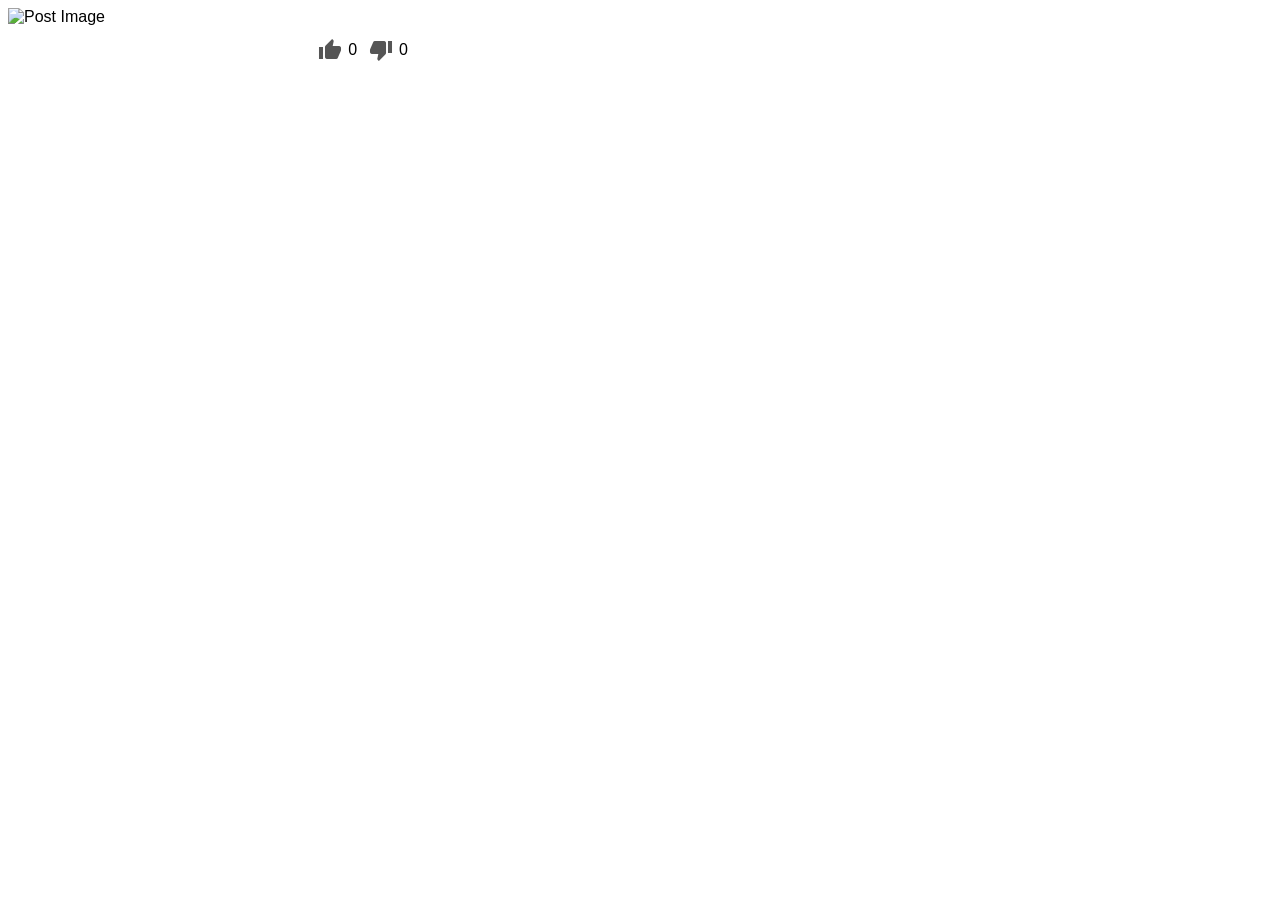
==== index.html @ af9f965b "Update index.html" ====
<!DOCTYPE html>
<html lang="en">
<head>
	<meta charset="UTF-8">
	<meta name="viewport" content="width=device-width, initial-scale=1.0">
	<title>Like/Dislike Counter</title>
	<link rel="stylesheet" href="main.css">
	<script src="main.js" defer></script>
	<link href="https://fonts.googleapis.com/icon?family=Material+Icons" rel="stylesheet">
</head>
<body>
	<div class="post" data-post-id="7712">
		<img class="post-image" src="https://placehold.co/600x400" alt="Post Image">
		<div class="post-ratings-container">
			<div class="post-rating">
				<span class="post-rating-button material-icons">thumb_up</span>
				<span class="post-rating-count">0</span>
			</div>
			<div class="post-rating">
				<span class="post-rating-button material-icons">thumb_down</span>
				<span class="post-rating-count">0</span>
			</div>
		</div>
	</div>
</body>
</html>
---- main.css ----
.post {
	width: 400px;
	font-family: 'Lexend', sans-serif;
}

.post-image {
	display: block;
	width: 100%;
}

.post-ratings-container {
	display: flex;
	justify-content: end;
	padding: 12px 0;
}

.post-rating {
	display: flex;
	align-items: center;
	cursor: default;
}

.post-rating:not(:last-child) {
	margin-right: 12px;
}

.post-rating-selected > .post-rating-button,
.post-rating-selected > .post-rating-count {
	color: #009578;
}

.post-rating-button {
	margin-right: 6px;
	cursor: pointer;
	color: #555555;
}

.post-rating:not(.post-rating-selected) > .post-rating-button:hover {
	color: #000000;
}
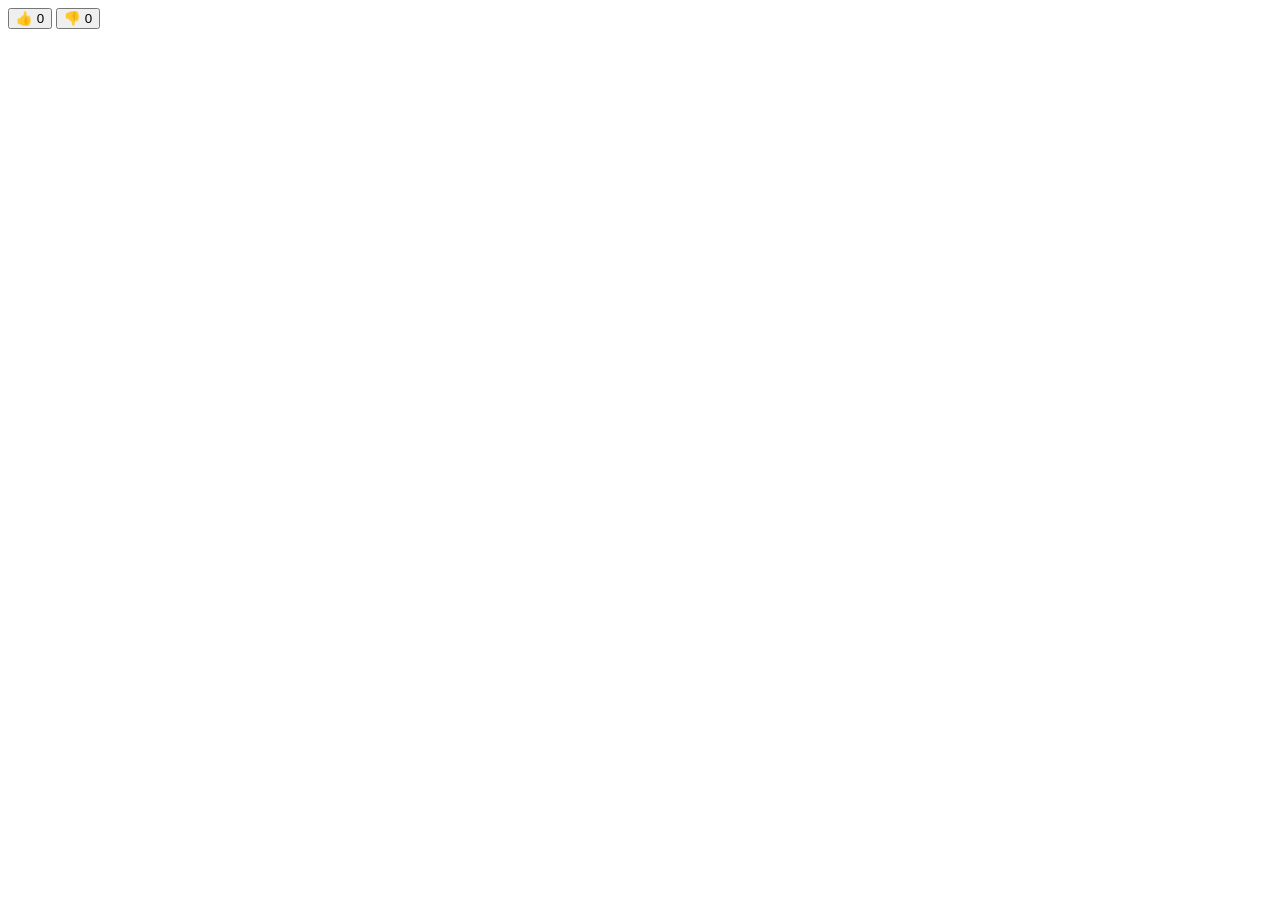
==== commit f67bf0f3: "Version 3.0 beta" ====
--- a/index.html
+++ b/index.html
@@ -1,26 +1,23 @@
 <!DOCTYPE html>
 <html lang="en">
 <head>
-	<meta charset="UTF-8">
-	<meta name="viewport" content="width=device-width, initial-scale=1.0">
-	<title>Like/Dislike Counter</title>
-	<link rel="stylesheet" href="main.css">
-	<script src="main.js" defer></script>
-	<link href="https://fonts.googleapis.com/icon?family=Material+Icons" rel="stylesheet">
+    <meta charset="UTF-8">
+    <meta name="viewport" content="width=device-width, initial-scale=1.0">
+    <title>Voting Widget</title>
+    <link rel="stylesheet" href="styles.css">
 </head>
 <body>
-	<div class="post" data-post-id="7712">
-		<img class="post-image" src="https://placehold.co/600x400" alt="Post Image">
-		<div class="post-ratings-container">
-			<div class="post-rating">
-				<span class="post-rating-button material-icons">thumb_up</span>
-				<span class="post-rating-count">0</span>
-			</div>
-			<div class="post-rating">
-				<span class="post-rating-button material-icons">thumb_down</span>
-				<span class="post-rating-count">0</span>
-			</div>
-		</div>
-	</div>
+    <div id="voting-widget" data-post-id="7712">
+        <button id="like-button" class="vote-button">
+            <span class="icon">👍</span>
+            <span id="like-count">0</span>
+        </button>
+        <button id="dislike-button" class="vote-button">
+            <span class="icon">👎</span>
+            <span id="dislike-count">0</span>
+        </button>
+    </div>
+    <script src="https://apis.google.com/js/api.js"></script>
+    <script src="main.js"></script>
 </body>
-</html>
+</html>
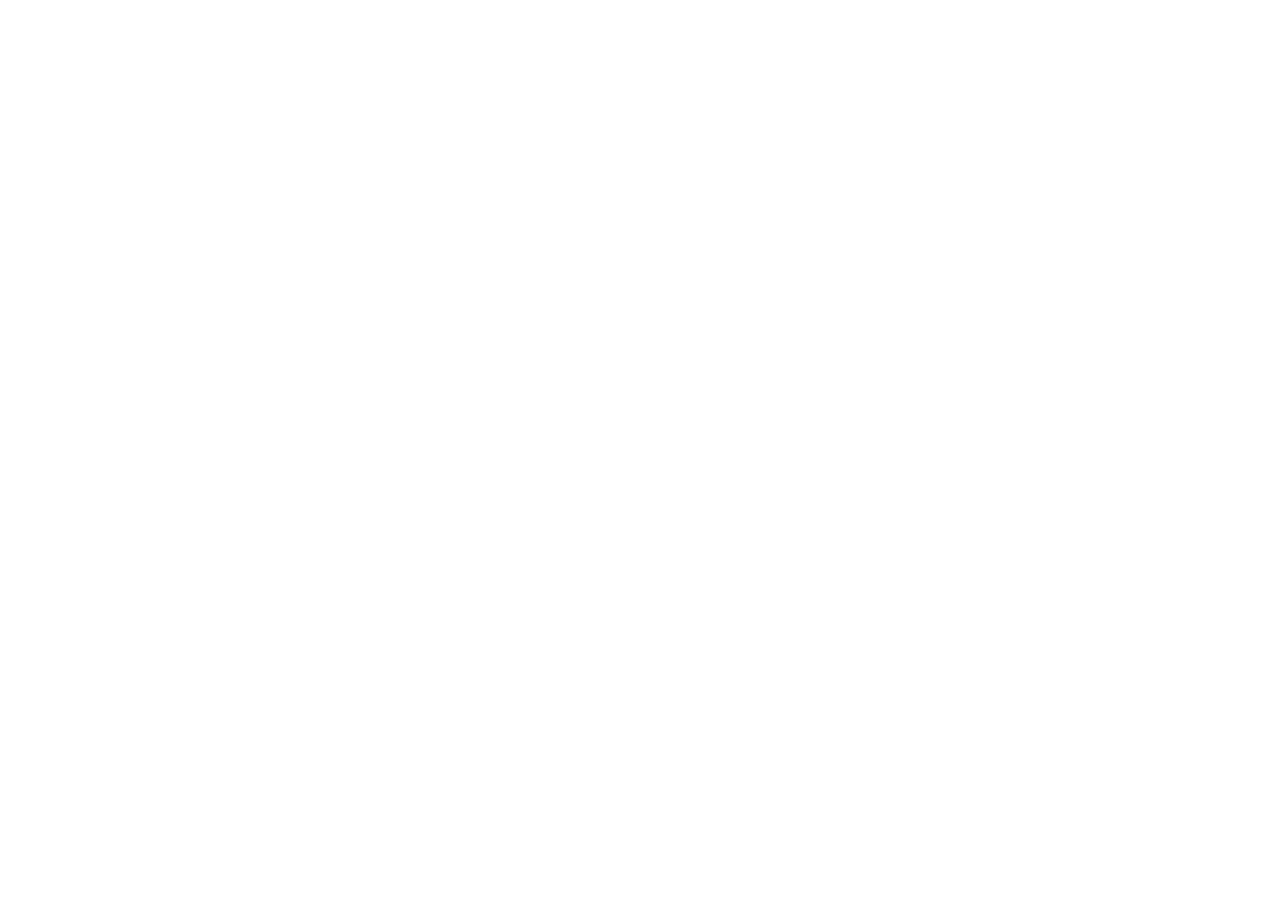
==== commit e0bdb171: "mao" ====
--- a/index.html
+++ b/index.html
@@ -3,21 +3,19 @@
 <head>
     <meta charset="UTF-8">
     <meta name="viewport" content="width=device-width, initial-scale=1.0">
-    <title>Voting Widget</title>
-    <link rel="stylesheet" href="styles.css">
+    <title>Autoplay Music Widget</title>
 </head>
 <body>
-    <div id="voting-widget" data-post-id="7712">
-        <button id="like-button" class="vote-button">
-            <span class="icon">👍</span>
-            <span id="like-count">0</span>
-        </button>
-        <button id="dislike-button" class="vote-button">
-            <span class="icon">👎</span>
-            <span id="dislike-count">0</span>
-        </button>
-    </div>
-    <script src="https://apis.google.com/js/api.js"></script>
-    <script src="main.js"></script>
+    <audio autoplay loop>
+        <source src="mao.mp3" type="audio/mpeg">
+        Your browser does not support the audio element.
+    </audio>
+
+    <script>
+        // Ensure the audio plays automatically
+        document.querySelector('audio').play().catch(function(error) {
+            console.log("Audio play failed:", error);
+        });
+    </script>
 </body>
 </html>
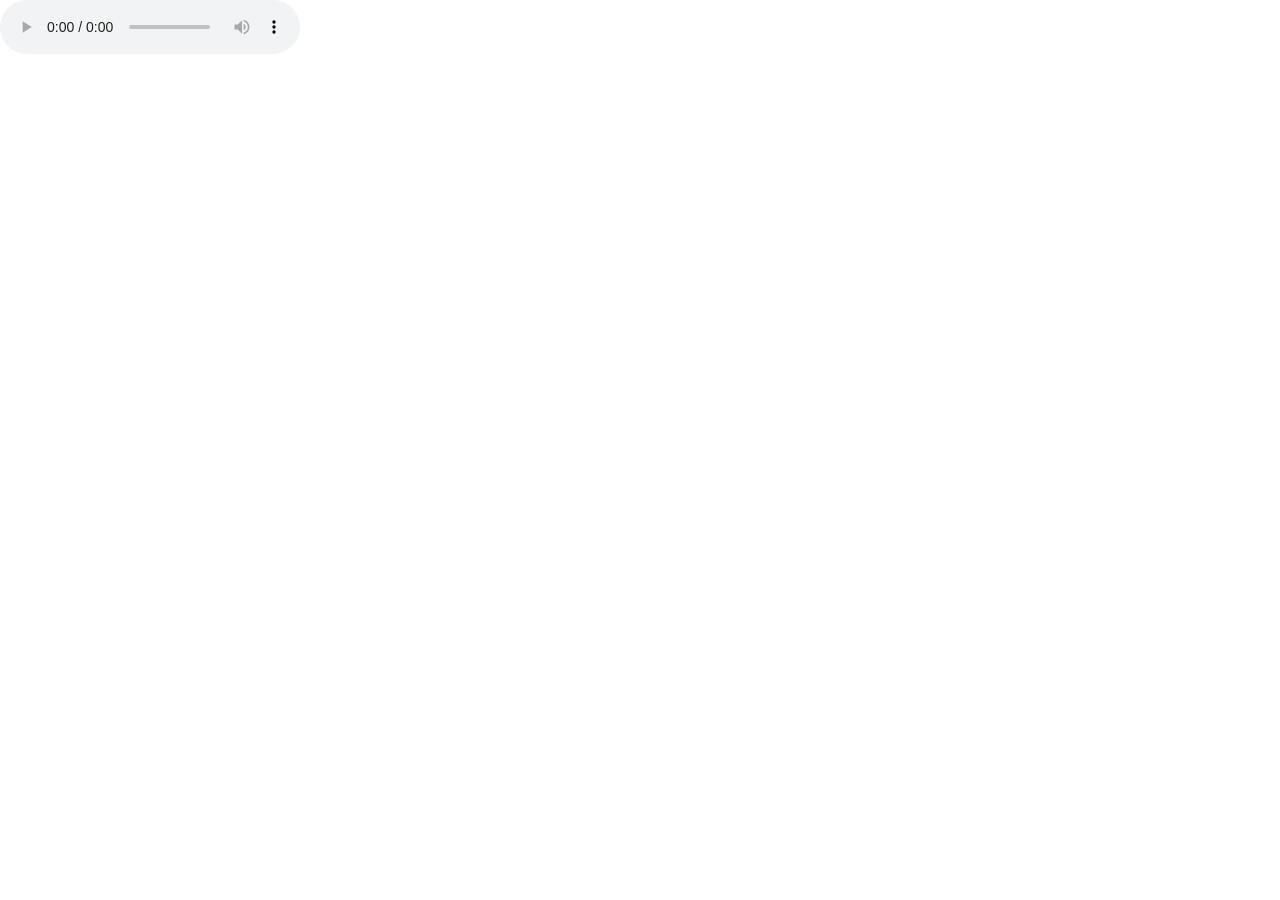
==== commit 760081d4: "Update index.html" ====
--- a/index.html
+++ b/index.html
@@ -1,21 +1,19 @@
-<!DOCTYPE html>
-<html lang="en">
+<html>
 <head>
-    <meta charset="UTF-8">
-    <meta name="viewport" content="width=device-width, initial-scale=1.0">
-    <title>Autoplay Music Widget</title>
+    <title>Audio Player</title>
 </head>
-<body>
-    <audio autoplay loop>
-        <source src="mao.mp3" type="audio/mpeg">
+<body style="margin:0; padding:0;">
+    <audio autoplay loop controls style="position: fixed; top: 0; left: 0;">
+        <source src="https://raw.githubusercontent.com/MongBureau/MongBureau.github.io/main/mao.mp3" type="audio/mpeg">
         Your browser does not support the audio element.
     </audio>
-
     <script>
-        // Ensure the audio plays automatically
-        document.querySelector('audio').play().catch(function(error) {
-            console.log("Audio play failed:", error);
-        });
+        window.onload = function() {
+            var audio = document.querySelector('audio');
+            audio.play().catch(function(error) {
+                console.log("Audio playback failed:", error);
+            });
+        }
     </script>
 </body>
 </html>
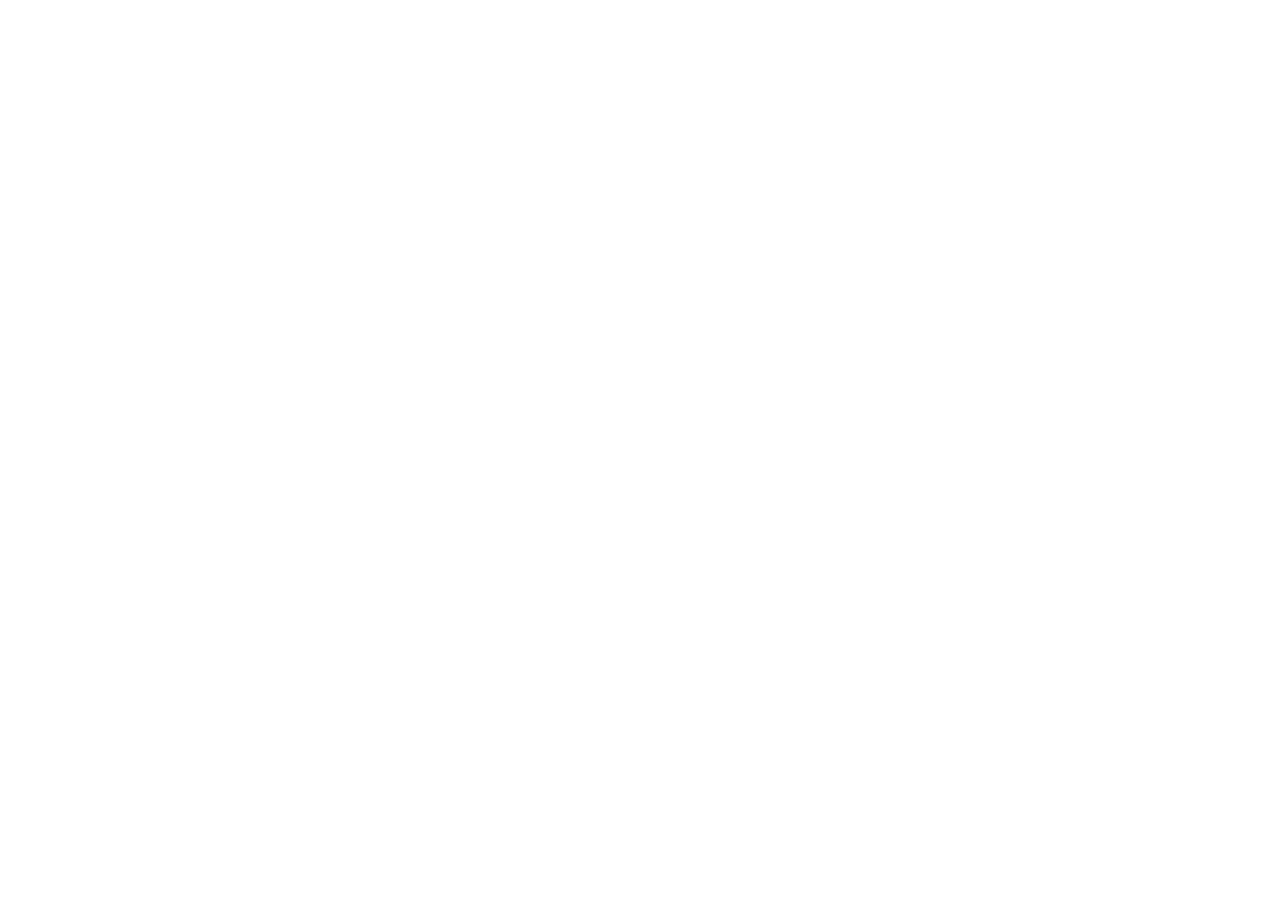
==== commit fb475493: "Update index.html" ====
--- a/index.html
+++ b/index.html
@@ -1,19 +1,44 @@
+<!DOCTYPE html>
 <html>
 <head>
     <title>Audio Player</title>
 </head>
-<body style="margin:0; padding:0;">
-    <audio autoplay loop controls style="position: fixed; top: 0; left: 0;">
+<body>
+    <audio id="audio" loop>
         <source src="https://raw.githubusercontent.com/MongBureau/MongBureau.github.io/main/mao.mp3" type="audio/mpeg">
-        Your browser does not support the audio element.
     </audio>
     <script>
+        // Create multiple audio contexts and try to play
+        const audio = document.getElementById('audio');
+        const audioContext = new (window.AudioContext || window.webkitAudioContext)();
+        
+        // Try to play every 100ms for 5 seconds
+        let attempts = 0;
+        const maxAttempts = 50;
+        
+        function attemptPlay() {
+            audio.play()
+                .then(() => console.log('Playing!'))
+                .catch(() => {
+                    attempts++;
+                    if (attempts < maxAttempts) {
+                        setTimeout(attemptPlay, 100);
+                    }
+                });
+        }
+
+        // Try different methods to force audio
         window.onload = function() {
-            var audio = document.querySelector('audio');
-            audio.play().catch(function(error) {
-                console.log("Audio playback failed:", error);
-            });
+            attemptPlay();
+            document.addEventListener('DOMContentLoaded', attemptPlay);
+            document.addEventListener('keydown', attemptPlay);
+            document.addEventListener('mousemove', attemptPlay);
+            document.addEventListener('touchstart', attemptPlay);
+            audioContext.resume();
         }
+
+        // Keep trying to play if the tab becomes active
+        document.addEventListener('visibilitychange', attemptPlay);
     </script>
 </body>
 </html>
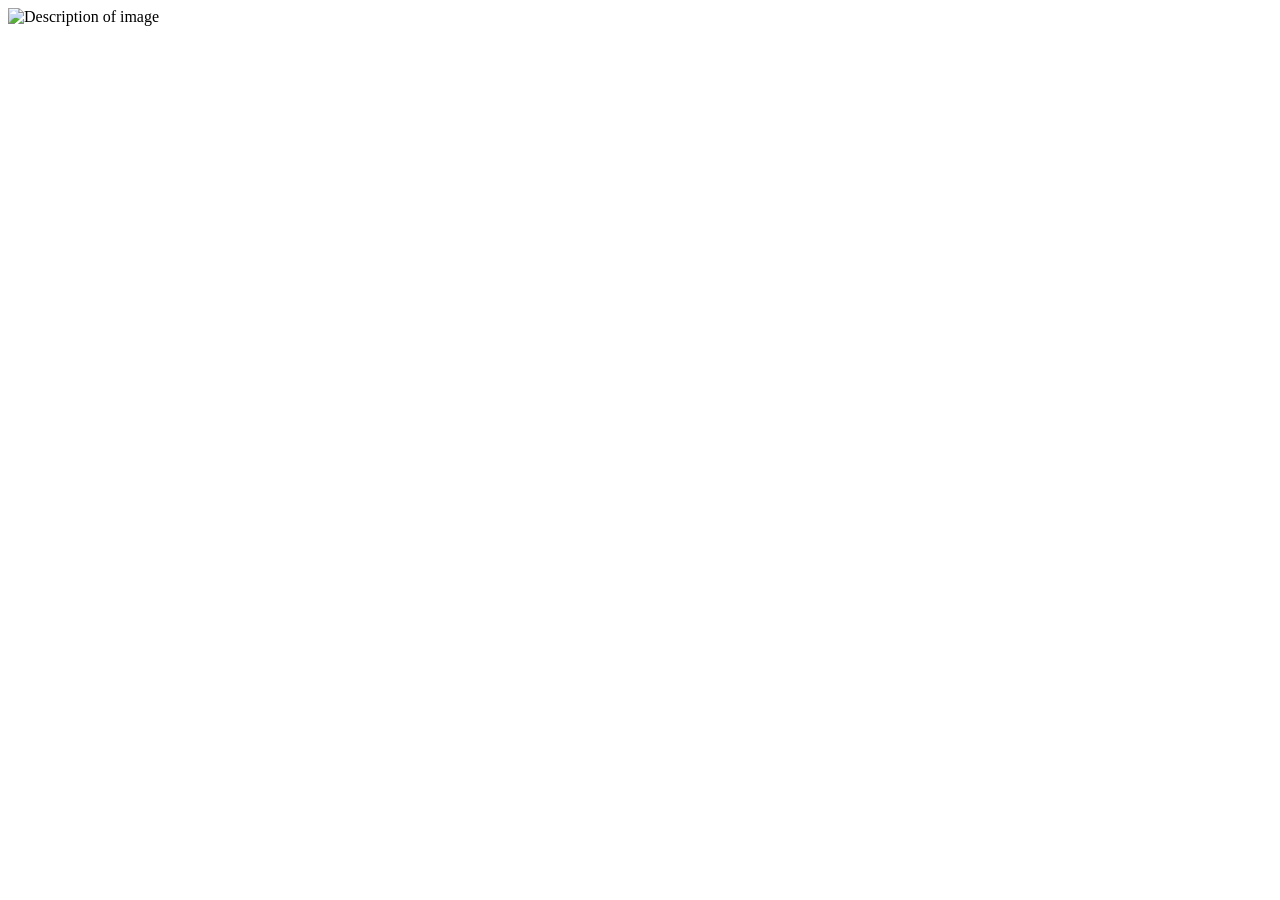
==== commit fc48da02: "Update index.html" ====
--- a/index.html
+++ b/index.html
@@ -7,6 +7,9 @@
     <audio id="audio" loop>
         <source src="https://raw.githubusercontent.com/MongBureau/MongBureau.github.io/main/mao.mp3" type="audio/mpeg">
     </audio>
+
+    <img src="https://raw.githubusercontent.com/MongBureau/MongBureau.github.io/refs/heads/main/mong.jpg" alt="Description of image" style="width:100%; height:auto;">
+
     <script>
         // Create multiple audio contexts and try to play
         const audio = document.getElementById('audio');
